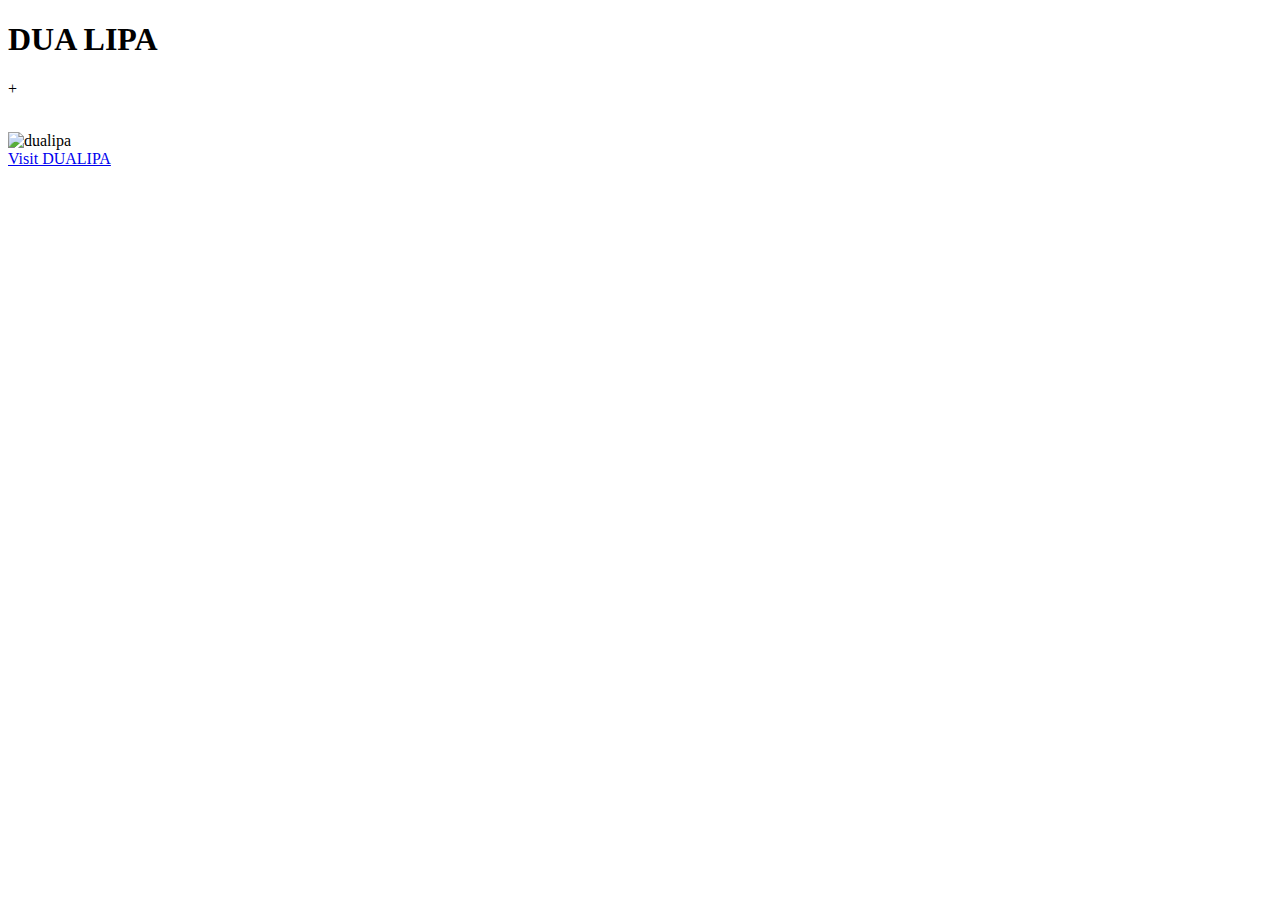
==== aulas/aula01/src/desafio01/desafio.html @ b371182c "feat: initial" ====
<!DOCTYPE html>
<html lang="en">
    <head>
        <meta charset="UTF-8">
        <meta name="viewport" content="width=device-width, initial-scale=1.0">
        <title>DUA LIPA</title>
    </head>
    <body>

        <main>
            <div>
                <h1>DUA LIPA</h1>
                <p>
                    +
                </p>
            </div>

            <div>
                <br>
                <img src="//wwd.com/wp-content/uploads/2023/08/GettyImages-1537575808.jpg" 
                    alt="dualipa"
                    width="200" 
                    height="200">
                <br>
                <a href="https://www.dualipa.com/home/?ref=Typed/Bookmarked" >
                    Visit DUALIPA 
                </a>
            </div>
        </main>

    </body>
</html>
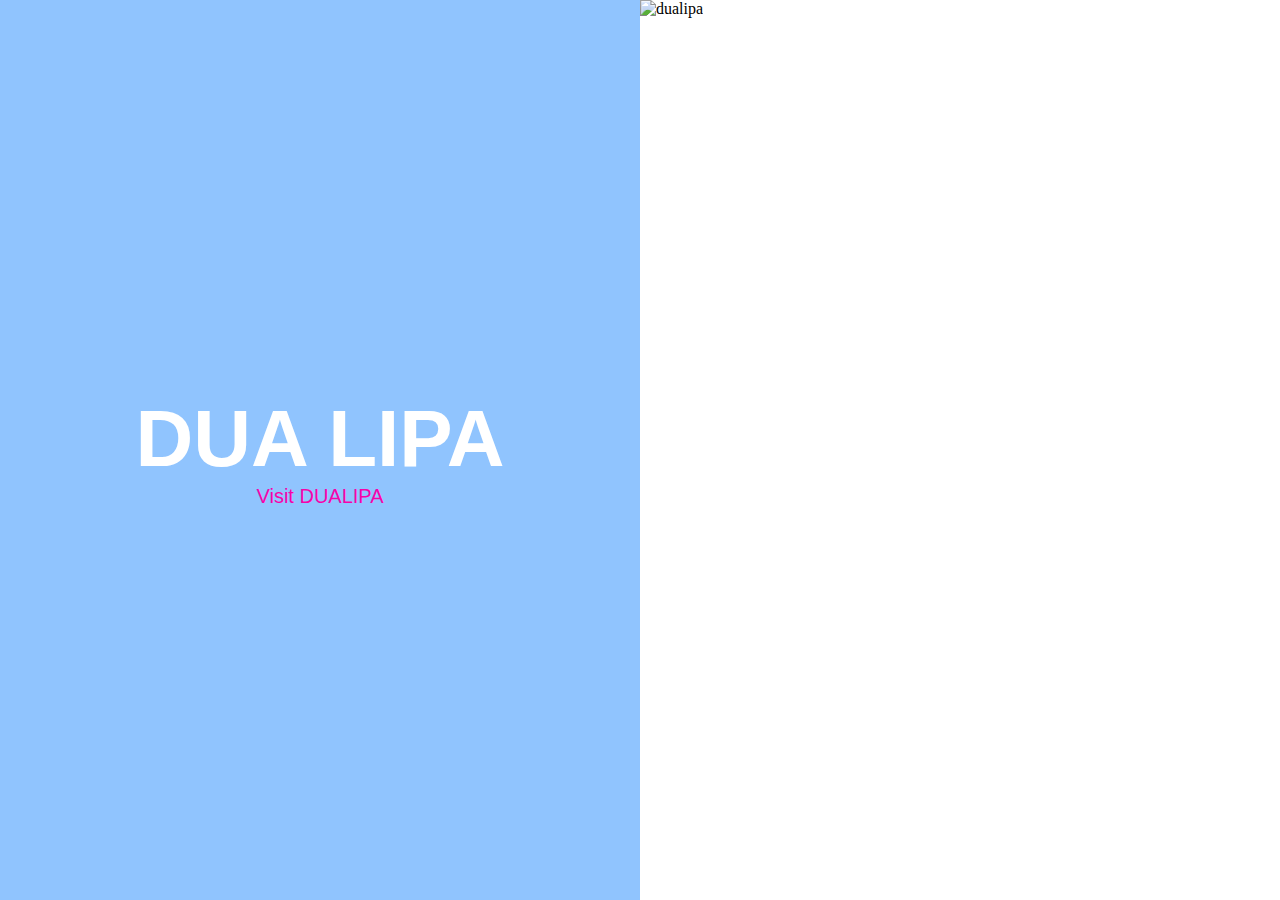
==== commit c503c3c0: "feat: dua's page" ====
--- a/aulas/aula01/src/desafio01/desafio.html
+++ b/aulas/aula01/src/desafio01/desafio.html
@@ -1,32 +1,28 @@
 <!DOCTYPE html>
 <html lang="en">
-    <head>
-        <meta charset="UTF-8">
-        <meta name="viewport" content="width=device-width, initial-scale=1.0">
-        <title>DUA LIPA</title>
-    </head>
-    <body>
 
-        <main>
-            <div>
+<head>
+    <meta charset="UTF-8">
+    <meta name="viewport" content="width=device-width, initial-scale=1.0">
+    <link rel="stylesheet" href="./styles/styles.css">
+    <title>DUA LIPA</title>
+</head>
+
+<body>
+
+    <main class="container">
+        <div class="text_container">
+            <div class="text_content">
                 <h1>DUA LIPA</h1>
-                <p>
-                    +
-                </p>
-            </div>
-
-            <div>
-                <br>
-                <img src="//wwd.com/wp-content/uploads/2023/08/GettyImages-1537575808.jpg" 
-                    alt="dualipa"
-                    width="200" 
-                    height="200">
-                <br>
-                <a href="https://www.dualipa.com/home/?ref=Typed/Bookmarked" >
-                    Visit DUALIPA 
+                <a href="https://www.dualipa.com/home/?ref=Typed/Bookmarked">
+                    Visit DUALIPA
                 </a>
             </div>
-        </main>
+        </div>
+        <div class="image_container">
+            <img src="//wwd.com/wp-content/uploads/2023/08/GettyImages-1537575808.jpg" alt="dualipa">
+        </div>
+    </main>
+</body>
 
-    </body>
 </html>--- a/aulas/aula01/src/desafio01/styles/styles.css
+++ b/aulas/aula01/src/desafio01/styles/styles.css
@@ -0,0 +1,61 @@
+* {
+    margin: 0;
+    padding: 0;
+    box-sizing: border-box;
+
+}
+
+.container {
+    height: 100vh;
+    display: flex;
+    flex-direction: row;
+    justify-content: space-between;
+    overflow: hidden;
+}
+
+.text_container {
+    width: 50%;
+    display: flex;
+    justify-content: center;
+    align-items: center;
+    background-color: #90c4fe;
+
+}
+
+.image_container {
+    width: 50%;
+    height: 100%;
+
+}
+
+.image_container img {
+    width: 100%;
+    height: 100%;
+    object-fit: cover;
+}
+
+.text_content {
+    font-family: sans-serif;
+    text-align: center;
+
+}
+
+.text_content h1 {
+    font-size: 80px;
+    color: white;
+    
+}
+.text_content h1:hover {
+    color: #f702aa;
+    transition: 2s;
+    
+    
+}
+
+
+
+.text_content a {
+    font-size: 20px;
+    color: #f702aa;
+    text-decoration: none;
+}